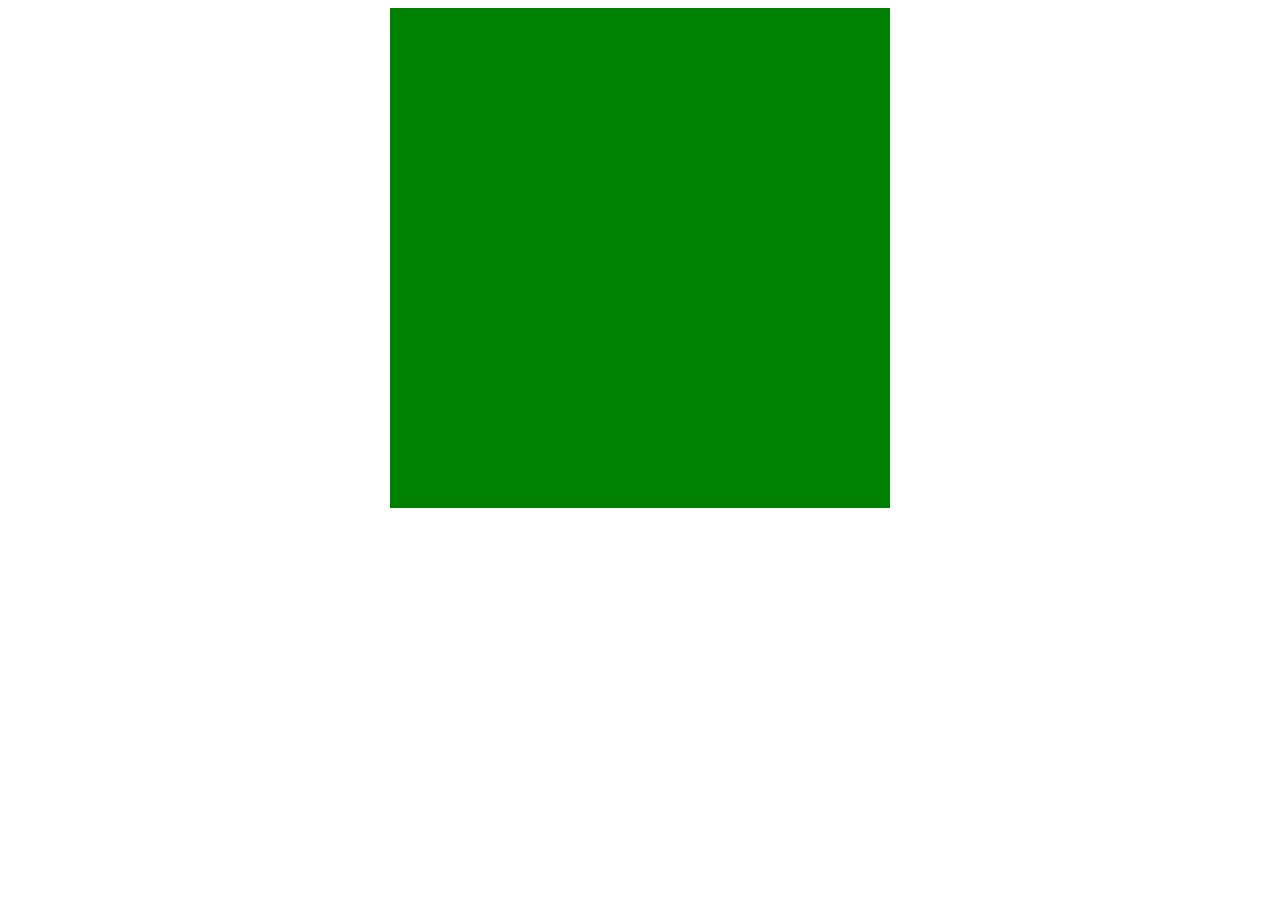
==== proby/index.html @ 944bbb4a "first commit" ====
<!DOCTYPE html>
<html lang="en">
<head>
    <meta charset="UTF-8">
    <meta http-equiv="X-UA-Compatible" content="IE=edge">
    <meta name="viewport" content="width=device-width, initial-scale=1.0">
    <link rel='stylesheet' href='style.css'>
    <title>Document</title>
</head>
<body>
    <div class="over">
        <div class='first'>ala ma kota</div>
        <div class='second'></div>
    </div>
</body>
</html>
---- proby/style.css ----
div.over {
    position: relative;
    width: 500px;
    height: 500px;
    margin: 0 auto; 
}
div.first {
    position: absolute;
    width: 500px;
    height: 500px;
    background-color: yellow;
    opacity: 1;
}
div.second {
    position: absolute;
    width: 500px;
    height: 500px;
    background-color: green;
    opacity: .3c;
}
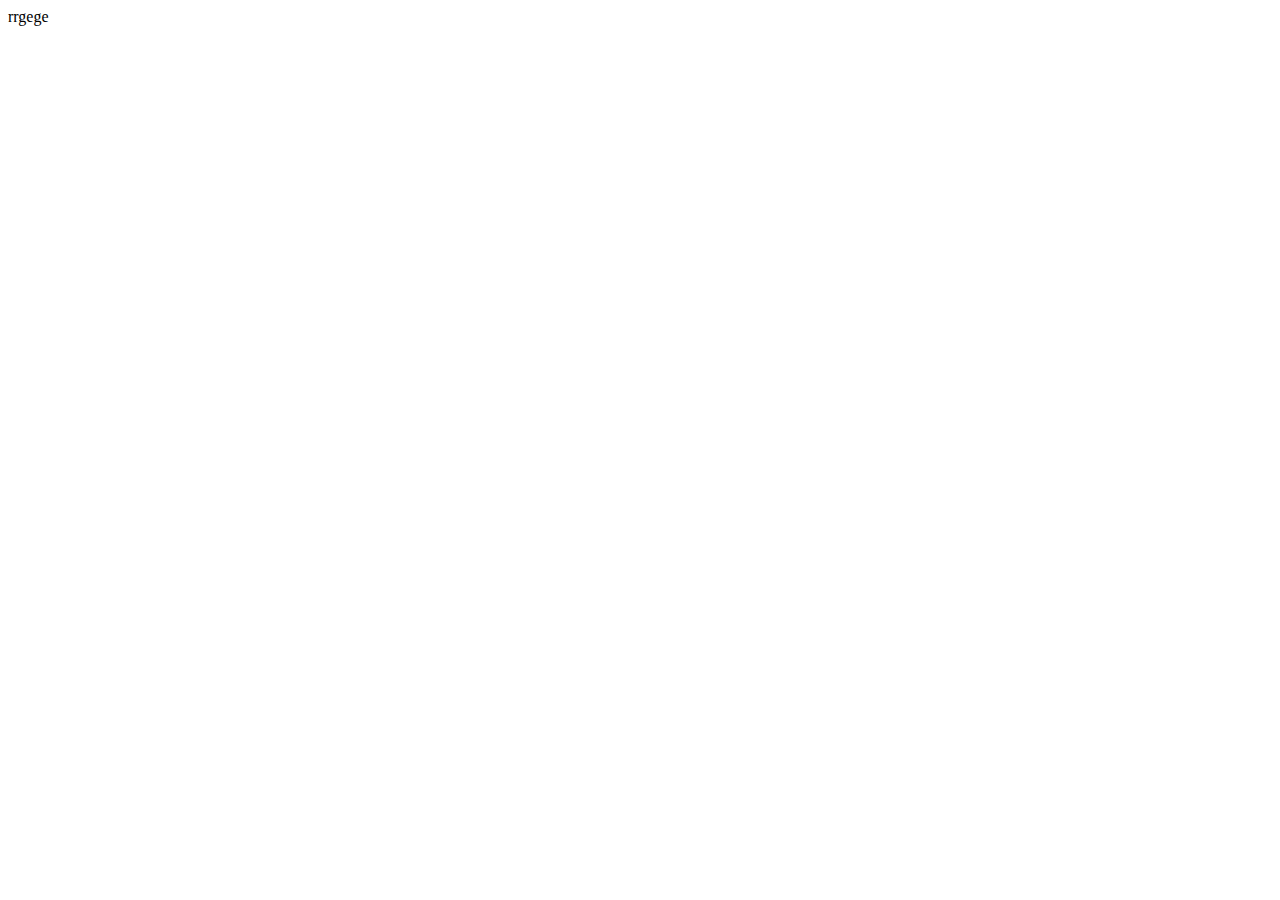
==== commit a1c466ca: "separate of aplicationMode function" ====
--- a/proby/index.html
+++ b/proby/index.html
@@ -8,9 +8,10 @@
     <title>Document</title>
 </head>
 <body>
-    <div class="over">
-        <div class='first'>ala ma kota</div>
-        <div class='second'></div>
-    </div>
+    <div style="position: relative">rrgege
+        <img onmouseover="document.getElementById('dymek').style.display = ''" onmouseout="document.getElementById('dymek').style.display = 'none'">
+      
+        <div id="dymek" style="position: absolute; top: 50px; left: 50%; display: none">Tekst</div>
+      </div>
 </body>
 </html>